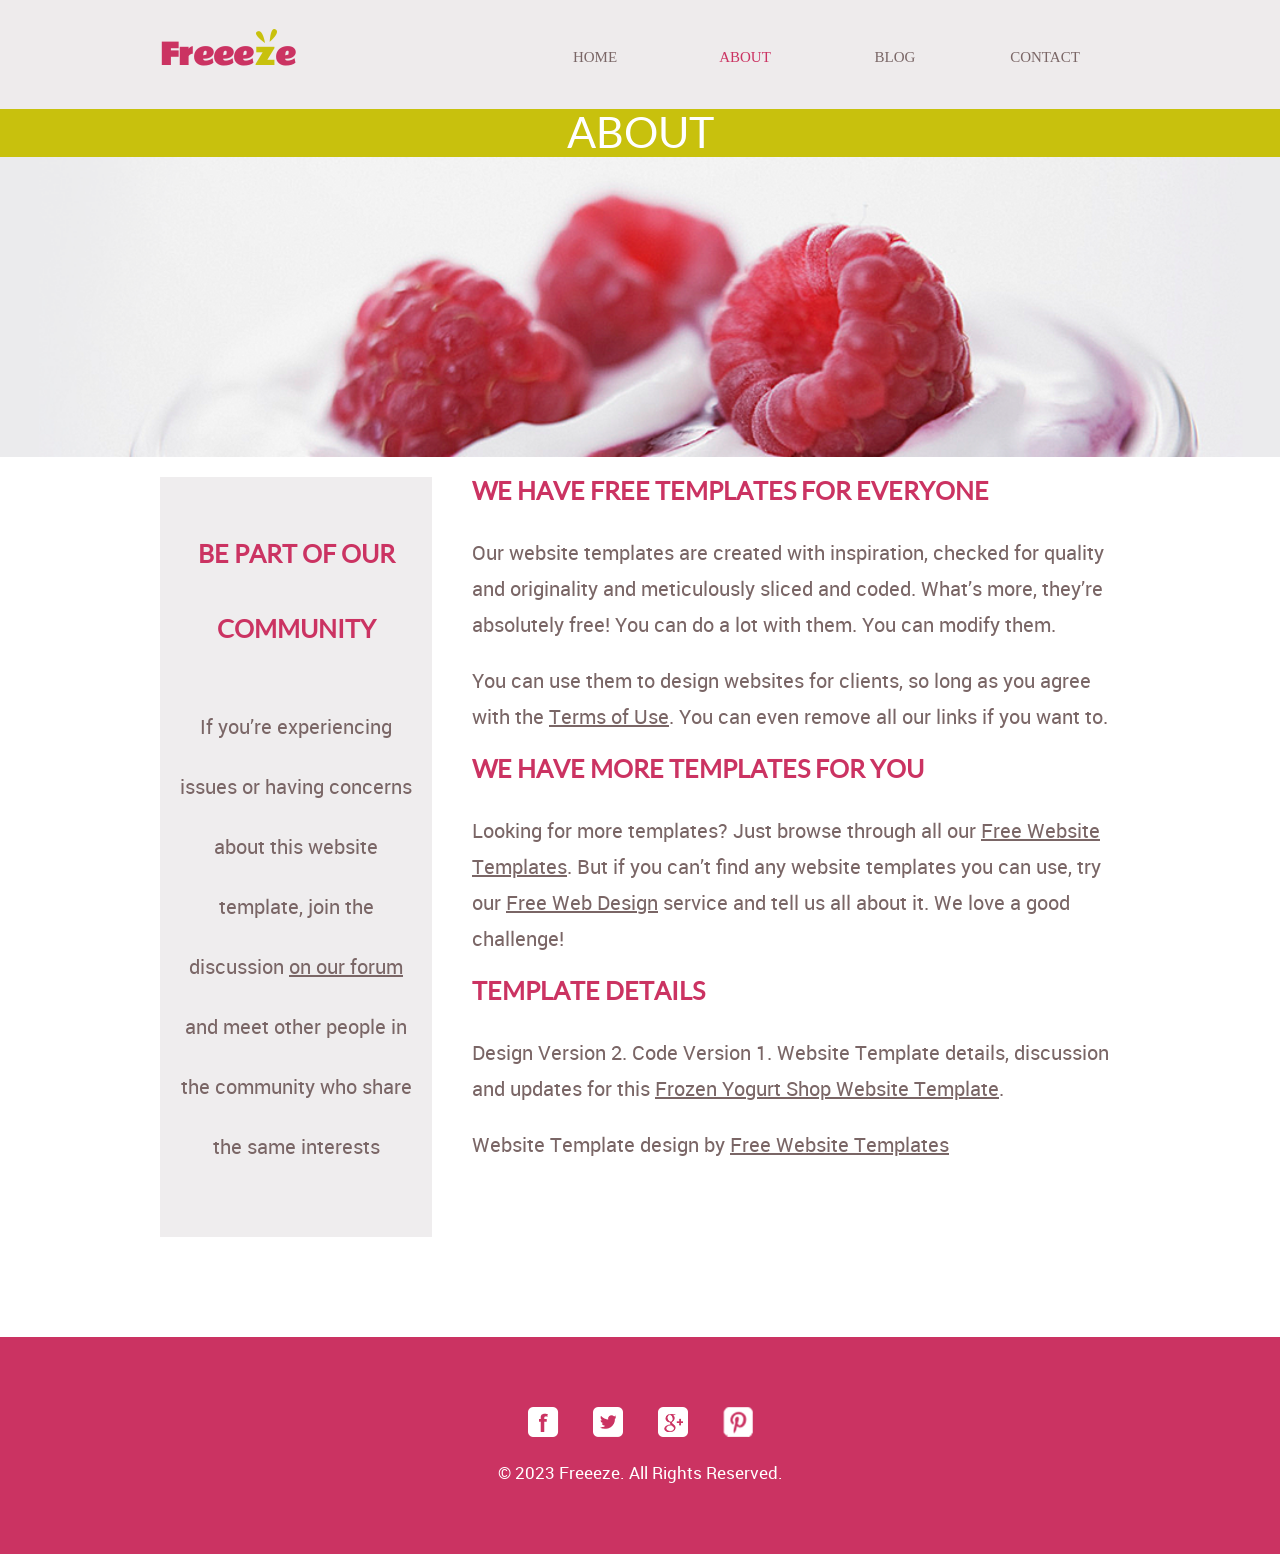
==== pages/about.html @ 9422bdfa "add pages about" ====
<!doctype html>
<html lang="en">
  <head>
    <meta charset="UTF-8" />
    <meta name="viewport" content="width=device-width, initial-scale=1.0" />
    <title>FreezeShop | about</title>
    <link rel="stylesheet" href="../styles/aboutHeader.css" />
    <link rel="stylesheet" href="../styles/aboutBackground.css" />
    <link rel="stylesheet" href="../styles/aboutImages.css" />
    <link rel="stylesheet" href="../styles/aboutInformation.css" />
  </head>
  <body>
    <header class="container-current">
      <div class="container">
        <h1>
          <a href="../index.html">
            <img src="../images/heder/heder-2-pimpim.png" alt="" />
            Freee<span>z</span>e
          </a>
        </h1>
        <nav>
          <ul>
            <li>
              <a href="../index.html">home</a>
            </li>
            <li class="dropList">
              <a class="activi" href="./pages/about.html">about</a>
              <ul>
                <li>
                  <a href="#">product</a>
                </li>
              </ul>
            </li>
            <li class="dropList">
              <a href="#">blog</a>
              <ul>
                <li>
                  <a href="#">single post</a>
                </li>
              </ul>
            </li>
            <li>
              <a href="#">contact</a>
            </li>
          </ul>
        </nav>
      </div>
    </header>

    <main class="main">
      <!-- ! ABOUT -->
      <div class="about__background">
        <p class="about__description">ABOUT</p>
      </div>

      <!-- ! ABOUT IMAGES -->

      <div class="about__images-background">
        <img src="../images/about/FAN9001787.png" alt="" />
      </div>

      <!-- ! ABOUT INFORMATION -->
      <div class="container">
        <div class="container__inner">
          <div class="about__block-left">
            <h4 class="left__title">
              BE PART OF OUR <br />
              COMMUNITY
            </h4>
            <p class="left__description">
              If you’re experiencing <br />
              issues or having concerns <br />
              about this website <br />
              template, join the <br />
              discussion <span>on our forum</span> <br />
              and meet other people in <br />
              the community who share <br />
              the same interests
            </p>
          </div>
          <div class="about__block-right">
            <h4 class="right__title">WE HAVE FREE TEMPLATES FOR EVERYONE</h4>
            <p class="right__description">
              Our website templates are created with inspiration, checked for
              quality and originality and meticulously sliced and coded. What’s
              more, they’re absolutely free! You can do a lot with them. You can
              modify them.
            </p>
            <p class="right__description">
              You can use them to design websites for clients, so long as you
              agree with the <span>Terms of Use</span>. You can even remove all
              our links if you want to.
            </p>
            <h4 class="right__title">WE HAVE MORE TEMPLATES FOR YOU</h4>
            <p class="right__description">
              Looking for more templates? Just browse through all our
              <span>Free Website Templates</span>. But if you can’t find any
              website templates you can use, try our
              <span>Free Web Design</span> service and tell us all about it. We
              love a good challenge!
            </p>
            <h4 class="right__title">TEMPLATE DETAILS</h4>
            <p class="right__description">
              Design Version 2. Code Version 1. Website Template details,
              discussion and updates for this
              <span>Frozen Yogurt Shop Website Template</span>.
            </p>
            <p class="right__description">
              Website Template design by <span>Free Website Templates</span>
            </p>
          </div>
        </div>
      </div>
    </main>
    <!-- ! Footer -->
    <footer class="footer">
      <section class="footer__background">
        <div class="container">
          <a href="#" class="footer__link"
            ><img
              src="../images/footer/fesbook.png"
              alt=""
              class="footer__images"
          /></a>
          <a href="#" class="footer__link"
            ><img
              src="../images/footer/twiter.png"
              alt=""
              class="footer__images"
          /></a>
          <a href="#" class="footer__link"
            ><img
              src="../images/footer/google.png"
              alt=""
              class="footer__images"
          /></a>
          <a href="#" class="footer__link"
            ><img
              src="../images/footer/pinteres.png"
              alt=""
              class="footer__images"
          /></a>
          <p class="footer__description">
            © 2023 Freeeze. All Rights Reserved.
          </p>
        </div>
      </section>
    </footer>
  </body>
</html>
---- styles/aboutHeader.css ----
@import url(../styles/style.css);
@import url(../styles/fonts.css);
@import url(../styles/header.css);
@import url(../styles/footer.css);
---- styles/aboutBackground.css ----
.about__background {
    background-color: #c8c10d;
    text-align: center;
}
.about__description {
    font-size: 43px;
    color: #ffffff;
    font-family: latoRegular;
}
---- styles/aboutImages.css ----
/* .about__images-background {
  background-image: url('../images/about/FAN9001787.png');
  width: 100%;
  height: 300px;
  background-repeat: no-repeat;
  background-size: cover;
  background-position: center top;
  margin-bottom: 20px;
  
} */

.about__images-background img {
  width: 100%;
  height: 300px;
  object-fit: cover; /* или contain */
  display: block;
}
---- styles/aboutInformation.css ----
.container__inner span {
    text-decoration: underline;
}

.container__inner h4 {
    margin-bottom: 30px;
    font-size: 25px;
    color: #cb3362;
    font-family: latoRegular;
}

.container__inner p {
    margin-bottom: 20px;
    font-size: 20px;
    color: #7a6666;
    font-family: robotoRegular;
}

.container__inner {
    margin-top: 20px;
    margin-bottom: 100px;
}

.container__inner::after {
  content: "";
  display: block;
  clear: both;
}

.about__block-left {
    text-align: center;
    background-color: #efedee;
    max-width: 400px;
    padding: 40px 20px;
    float: left;
    margin-right: 40px;
}
.left__title {
    line-height: 3;
}
.left__description {
line-height: 3;
}
.about__block-right p {
    line-height: 1.8;

}

.about__block-right {
    text-align: left;
}
.right__title {
}
.right__description {
}
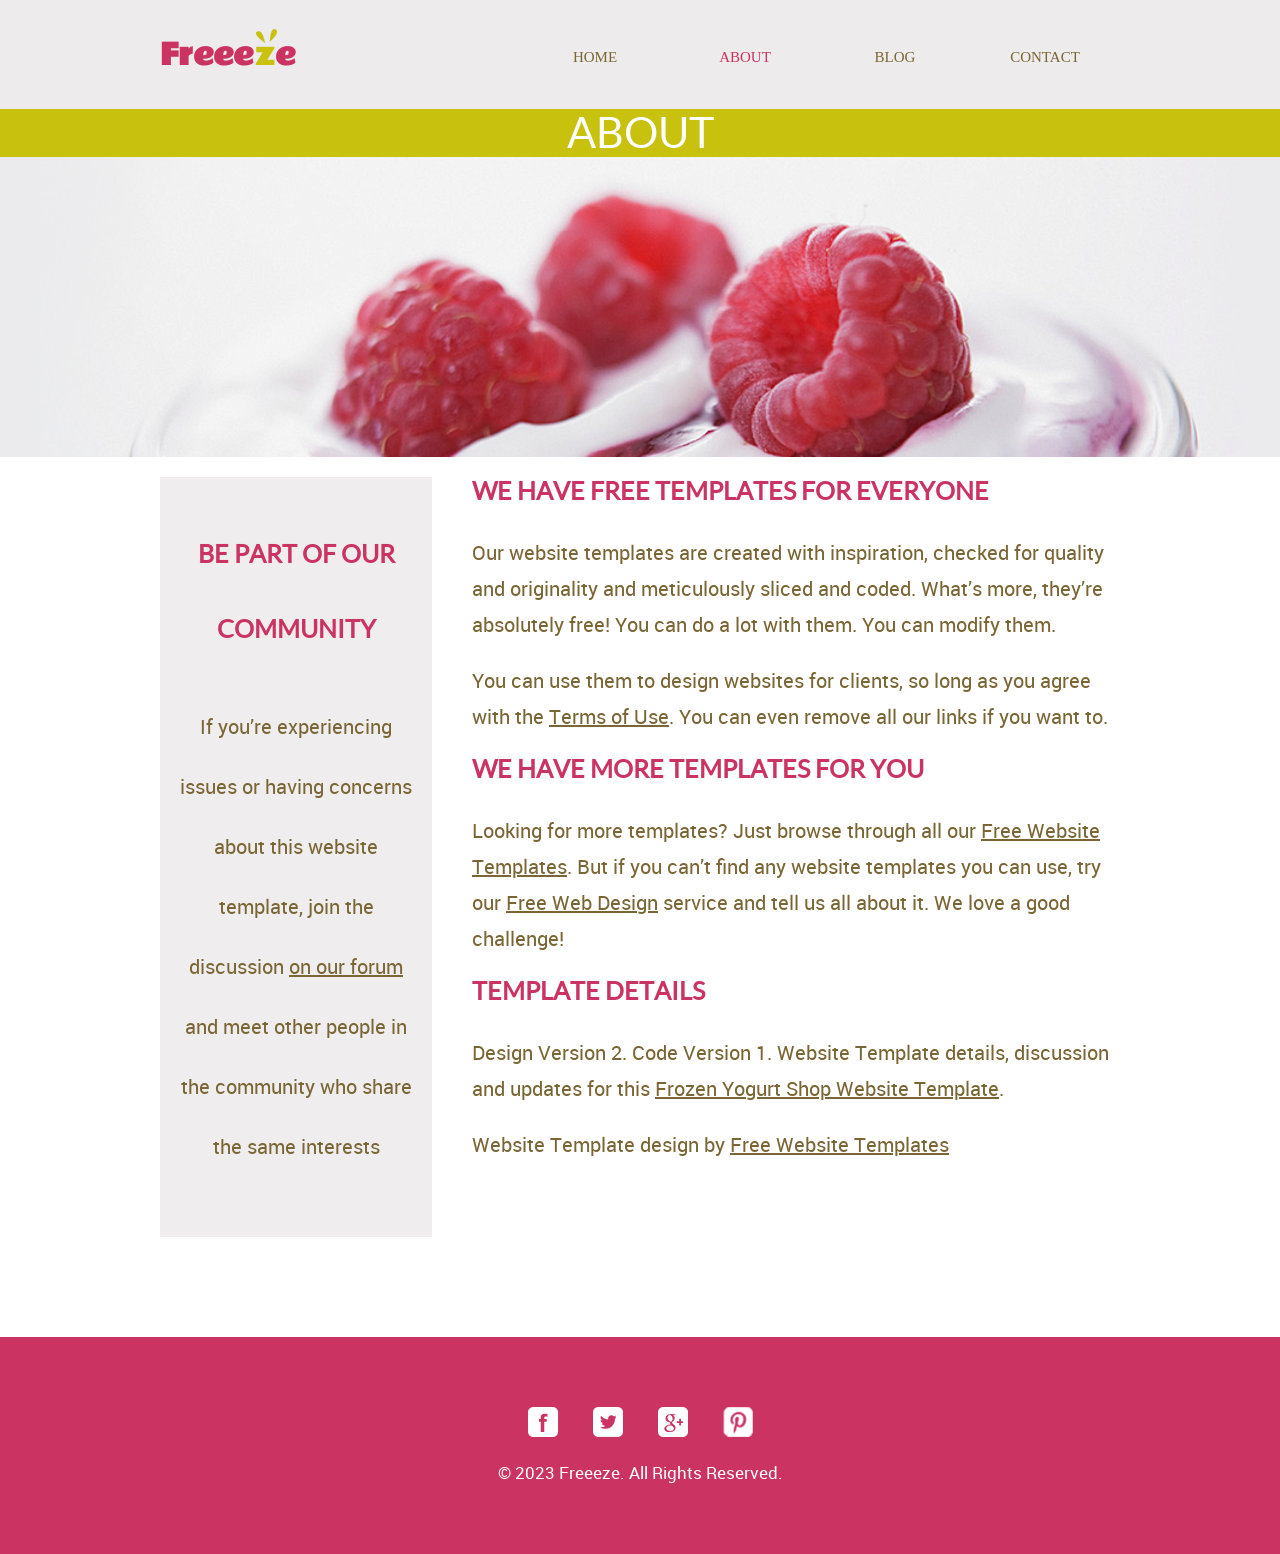
==== commit 296c3ebf: "add pages blog" ====
--- a/pages/about.html
+++ b/pages/about.html
@@ -4,10 +4,10 @@
     <meta charset="UTF-8" />
     <meta name="viewport" content="width=device-width, initial-scale=1.0" />
     <title>FreezeShop | about</title>
-    <link rel="stylesheet" href="../styles/aboutHeader.css" />
-    <link rel="stylesheet" href="../styles/aboutBackground.css" />
-    <link rel="stylesheet" href="../styles/aboutImages.css" />
-    <link rel="stylesheet" href="../styles/aboutInformation.css" />
+    <link rel="stylesheet" href="../styles/components/about/aboutImport.css" />
+    <link rel="stylesheet" href="../styles/components/about/aboutBackground.css" />
+    <link rel="stylesheet" href="../styles/components/about/aboutImages.css" />
+    <link rel="stylesheet" href="../styles/components/about/aboutInformation.css" />
   </head>
   <body>
     <header class="container-current">
@@ -24,15 +24,15 @@
               <a href="../index.html">home</a>
             </li>
             <li class="dropList">
-              <a class="activi" href="./pages/about.html">about</a>
+              <a class="activi" href="../pages/about.html">about</a>
               <ul>
                 <li>
-                  <a href="#">product</a>
+                  <a href="../pages/products.html">product</a>
                 </li>
               </ul>
             </li>
             <li class="dropList">
-              <a href="#">blog</a>
+              <a href="../pages/blog.html">blog</a>
               <ul>
                 <li>
                   <a href="#">single post</a>
--- a/styles/components/about/aboutImport.css
+++ b/styles/components/about/aboutImport.css
@@ -0,0 +1,4 @@
+@import url(../../../styles/style.css);
+@import url(../../../styles/fonts.css);
+@import url(../../../styles/components/home/header.css);
+@import url(../../../styles/components/home/footer.css);
--- a/styles/components/about/aboutBackground.css
+++ b/styles/components/about/aboutBackground.css
@@ -0,0 +1,9 @@
+.about__background {
+    background-color: #c8c10d;
+    text-align: center;
+}
+.about__description {
+    font-size: 43px;
+    color: #ffffff;
+    font-family: latoRegular;
+}
--- a/styles/components/about/aboutImages.css
+++ b/styles/components/about/aboutImages.css
@@ -0,0 +1,17 @@
+/* .about__images-background {
+  background-image: url('../images/about/FAN9001787.png');
+  width: 100%;
+  height: 300px;
+  background-repeat: no-repeat;
+  background-size: cover;
+  background-position: center top;
+  margin-bottom: 20px;
+  
+} */
+
+.about__images-background img {
+  width: 100%;
+  height: 300px;
+  object-fit: cover; /* или contain */
+  display: block;
+}
--- a/styles/components/about/aboutInformation.css
+++ b/styles/components/about/aboutInformation.css
@@ -0,0 +1,57 @@
+.container__inner span {
+    text-decoration: underline;
+}
+
+.container__inner h4 {
+    margin-bottom: 30px;
+    font-size: 25px;
+    color: #cb3362;
+    font-family: latoRegular;
+}
+
+.container__inner p {
+    margin-bottom: 20px;
+    font-size: 20px;
+    color: #7a6635;
+    font-family: robotoRegular;
+}
+
+.container__inner {
+    margin-top: 20px;
+    margin-bottom: 100px;
+}
+
+.container__inner::after {
+  content: "";
+  display: block;
+  clear: both;
+}
+
+.about__block-left {
+    text-align: center;
+    background-color: #efedee;
+    max-width: 400px;
+    padding: 40px 20px;
+    float: left;
+    margin-right: 40px;
+}
+.left__title {
+    line-height: 3;
+}
+.left__description {
+line-height: 3;
+}
+.about__block-right p {
+    line-height: 1.8;
+
+}
+
+.about__block-right {
+    text-align: left;
+}
+.right__title {
+}
+.right__description {
+}
+
+
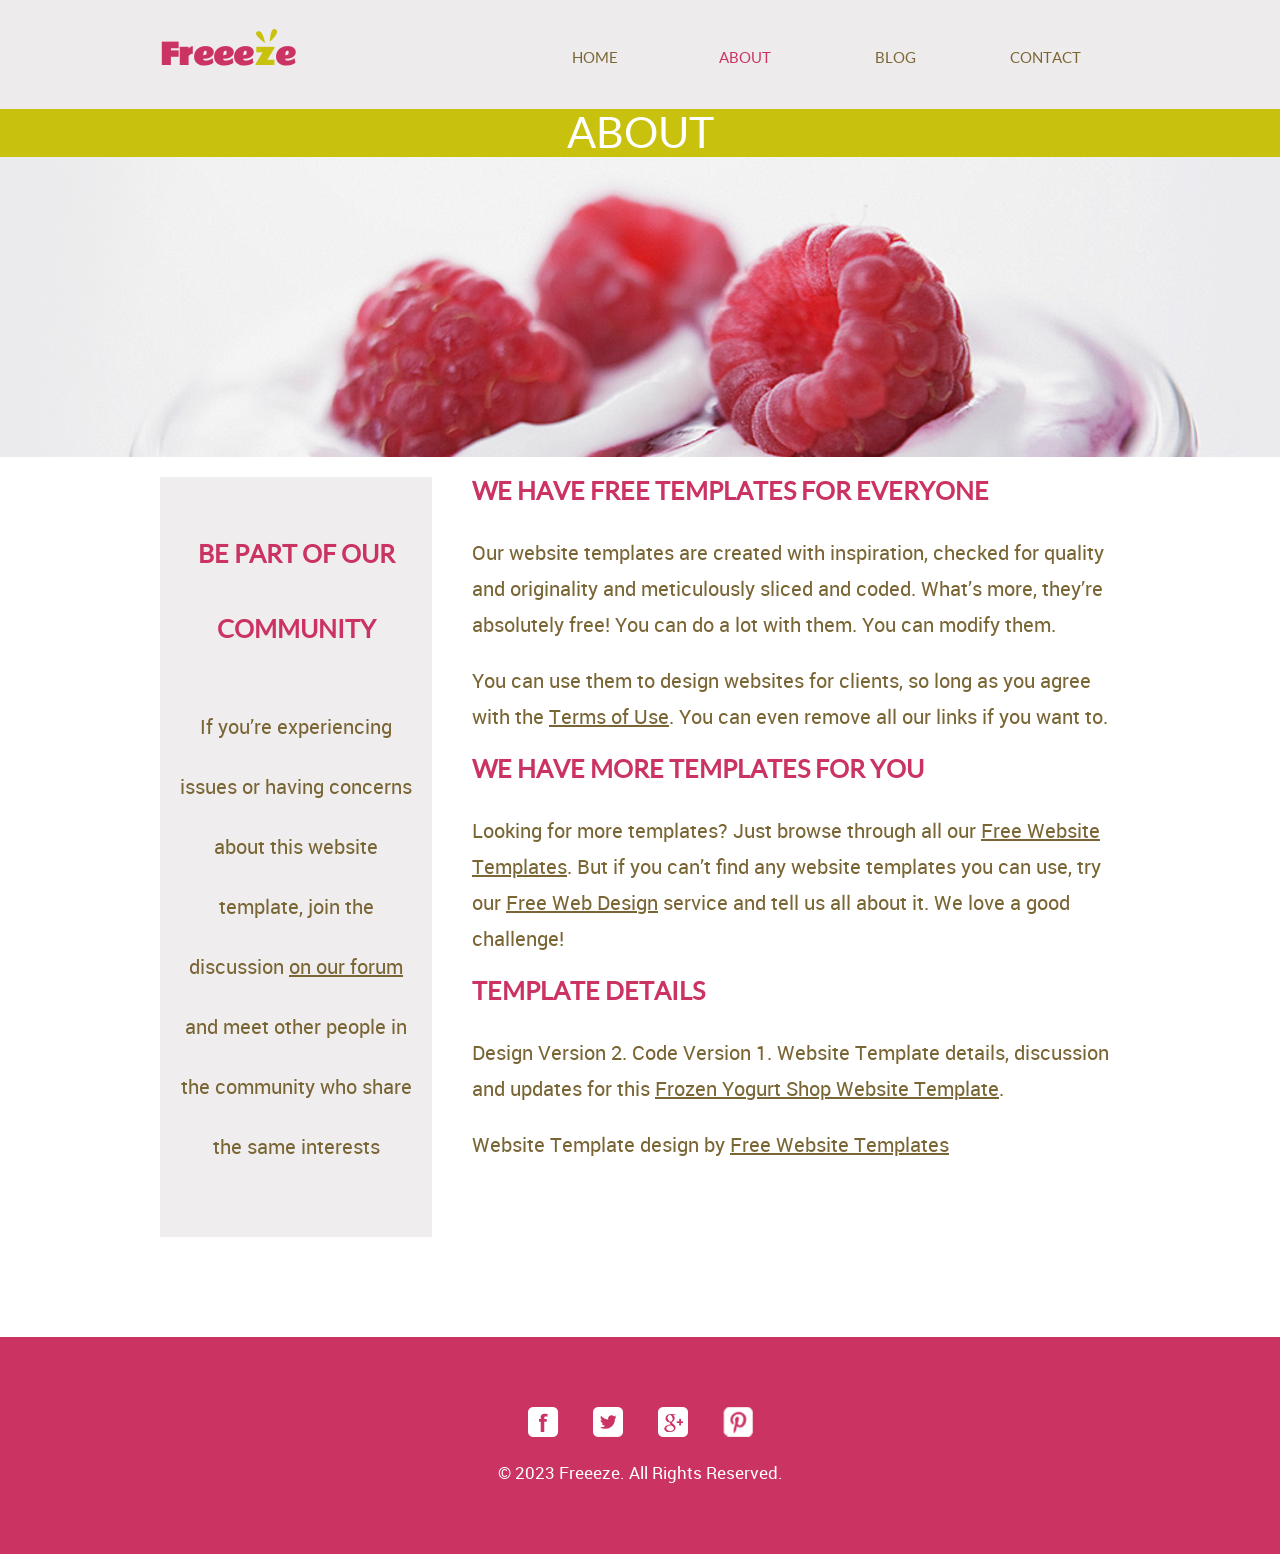
==== commit ca95e293: "add pages single post" ====
--- a/pages/about.html
+++ b/pages/about.html
@@ -35,7 +35,7 @@
               <a href="../pages/blog.html">blog</a>
               <ul>
                 <li>
-                  <a href="#">single post</a>
+                  <a href="../pages/singlePost.html">single post</a>
                 </li>
               </ul>
             </li>
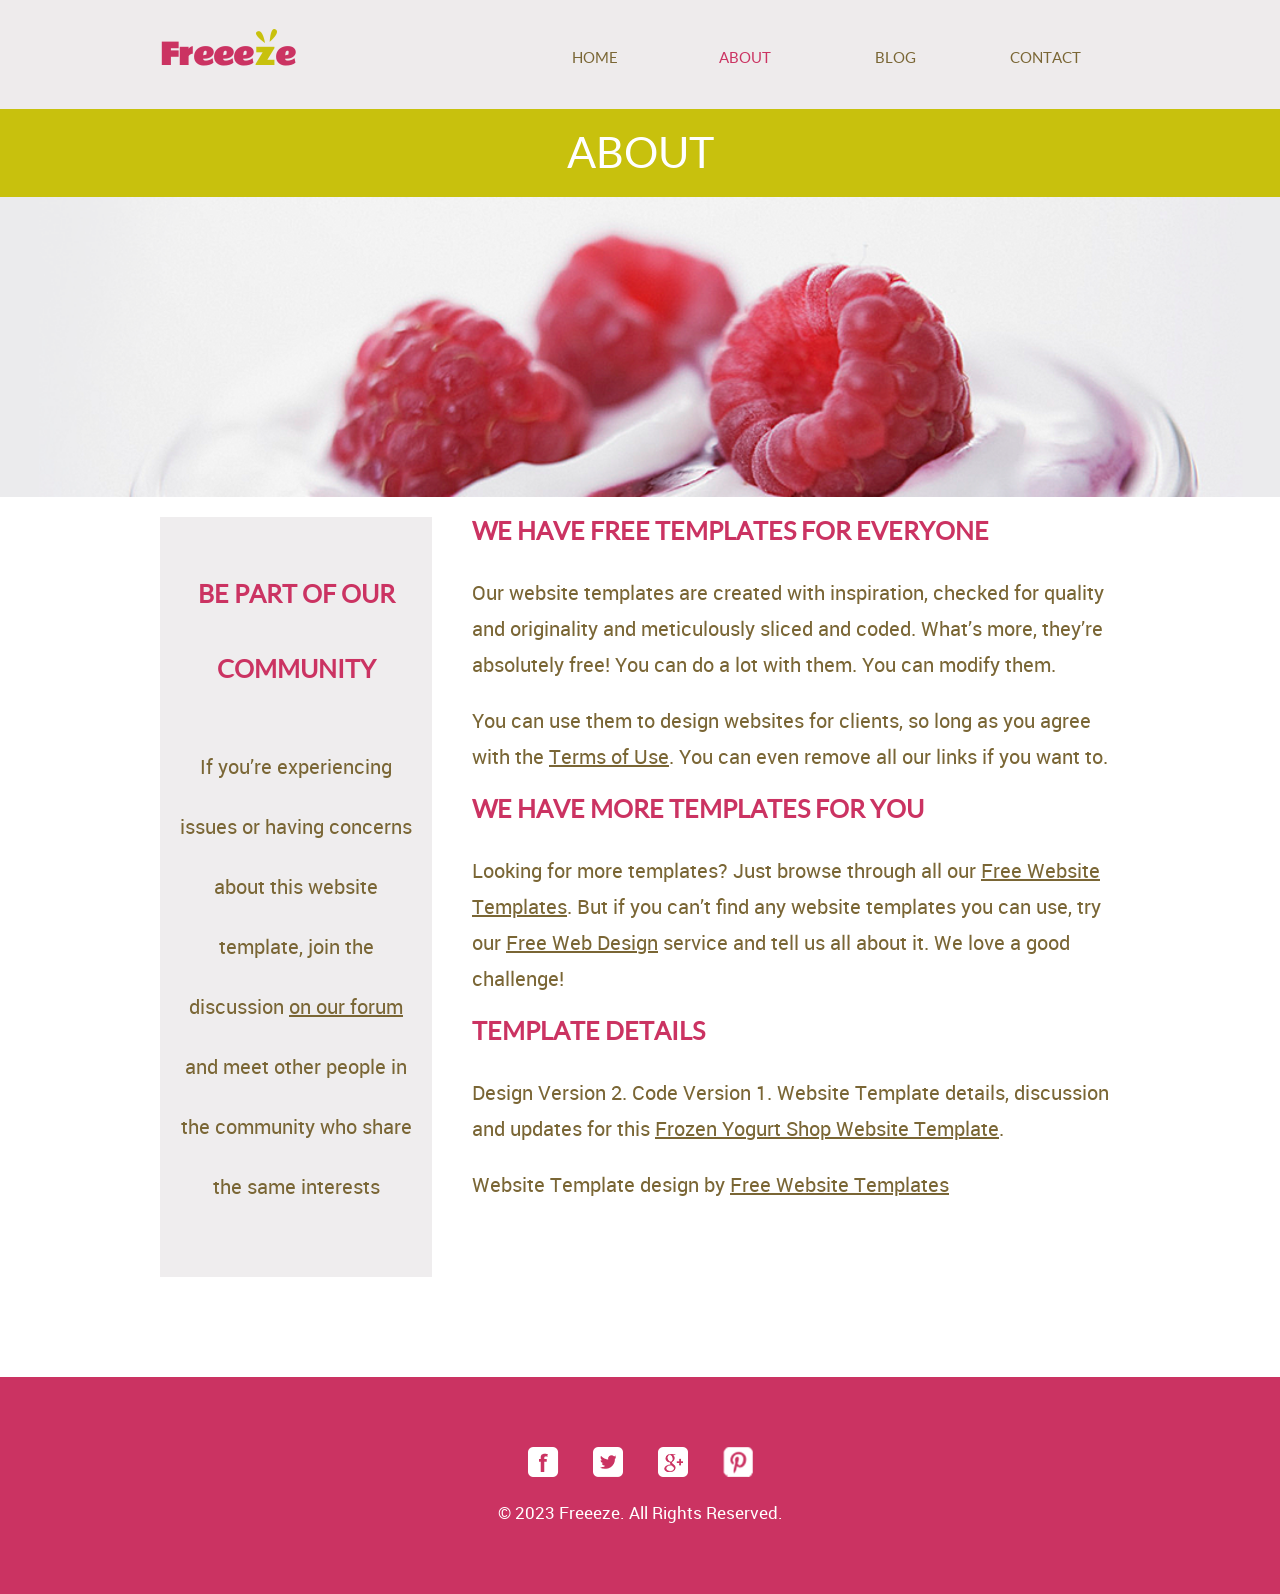
==== commit 4534d121: "fixed the links" ====
--- a/pages/about.html
+++ b/pages/about.html
@@ -5,9 +5,15 @@
     <meta name="viewport" content="width=device-width, initial-scale=1.0" />
     <title>FreezeShop | about</title>
     <link rel="stylesheet" href="../styles/components/about/aboutImport.css" />
-    <link rel="stylesheet" href="../styles/components/about/aboutBackground.css" />
+    <link
+      rel="stylesheet"
+      href="../styles/components/about/aboutBackground.css"
+    />
     <link rel="stylesheet" href="../styles/components/about/aboutImages.css" />
-    <link rel="stylesheet" href="../styles/components/about/aboutInformation.css" />
+    <link
+      rel="stylesheet"
+      href="../styles/components/about/aboutInformation.css"
+    />
   </head>
   <body>
     <header class="container-current">
@@ -116,30 +122,38 @@
     <footer class="footer">
       <section class="footer__background">
         <div class="container">
-          <a href="#" class="footer__link"
+          <a title="Facebook" href="https://www.facebook.com/" class="footer__link"
             ><img
               src="../images/footer/fesbook.png"
-              alt=""
+              alt="Facebook"
               class="footer__images"
-          /></a>
-          <a href="#" class="footer__link"
+          />
+              <span class="hint-text__facebook">FACEBOOK</span>
+          </a>
+          <a href="https://x.com/" class="footer__link"
             ><img
               src="../images/footer/twiter.png"
-              alt=""
+              alt="Twitter"
               class="footer__images"
-          /></a>
-          <a href="#" class="footer__link"
+          />
+              <span class="hint-text__twitter">TWITTER</span>
+          </a>
+          <a href="https://www.google.com/" class="footer__link"
             ><img
               src="../images/footer/google.png"
-              alt=""
+              alt="Google"
               class="footer__images"
-          /></a>
-          <a href="#" class="footer__link"
+          />
+              <span class="hint-text__google">GOOGLE</span>
+          </a>
+          <a href="https://www.pinterest.com/" class="footer__link"
             ><img
               src="../images/footer/pinteres.png"
               alt=""
               class="footer__images"
-          /></a>
+          />
+              <span class="hint-text__pinterest">PINTEREST</span>
+          </a>
           <p class="footer__description">
             © 2023 Freeeze. All Rights Reserved.
           </p>
--- a/styles/components/about/aboutBackground.css
+++ b/styles/components/about/aboutBackground.css
@@ -1,6 +1,7 @@
 .about__background {
     background-color: #c8c10d;
     text-align: center;
+    padding: 20px 0;
 }
 .about__description {
     font-size: 43px;
